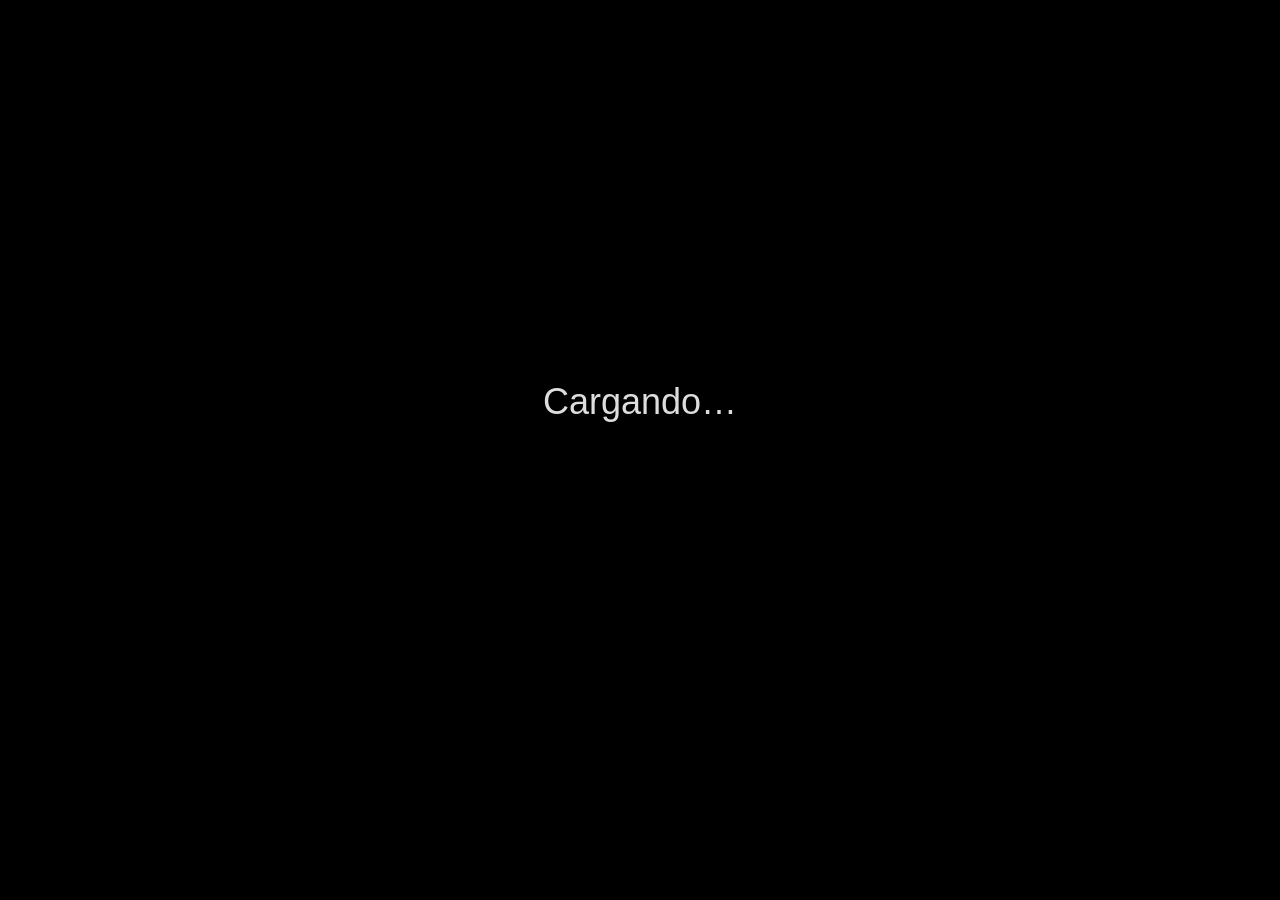
==== index.html @ 7b43e2a4 "Reproductor 771d75ffd4" ====
<!DOCTYPE html>
<html lang="es">
<head>
<meta charset="utf-8">
<title>Pantalla</title>
<meta name="viewport" content="width=device-width, initial-scale=1, maximum-scale=1, user-scalable=no">
<meta name="mobile-web-app-capable" content="yes">
<meta name="apple-mobile-web-app-capable" content="yes">
<meta http-equiv="X-UA-Compatible" content="IE=edge">
<link rel="stylesheet" href="css/player.css?v=771d75ffd4">
</head>
<body class="hide-cursor">
<div id="screen">
  <div id="stage">
    <img id="imgA" class="layer" alt="">
    <img id="imgB" class="layer" alt="">
    <video id="vid" class="layer" muted playsinline webkit-playsinline preload="auto"></video>
  </div>
  <div id="msg"></div>
  <div id="hint"></div>
  <pre id="hud"></pre>
  <div id="controls">
    <button type="button" id="btn-prev" tabindex="-1">ANTERIOR</button>
    <button type="button" id="btn-pause" tabindex="-1">PAUSA</button>
    <button type="button" id="btn-next" tabindex="-1">SIGUIENTE</button>
    <button type="button" id="btn-rotate" tabindex="-1">ROTAR</button>
    <button type="button" id="btn-fullscreen" tabindex="-1">PANTALLA COMPLETA</button>
    <button type="button" id="btn-sound" tabindex="-1">SONIDO: NO</button>
  </div>
</div>
<noscript><p style="color:#fff;font:20px Arial">Este reproductor necesita JavaScript.</p></noscript>
<script>window.SP_BUILD='771d75ffd4';</script>
<script src="js/util.js?v=771d75ffd4"></script>
<script src="js/log.js?v=771d75ffd4"></script>
<script src="js/store.js?v=771d75ffd4"></script>
<script src="js/rotation.js?v=771d75ffd4"></script>
<script src="js/config.js?v=771d75ffd4"></script>
<script src="js/net.js?v=771d75ffd4"></script>
<script src="js/playlist.js?v=771d75ffd4"></script>
<script src="js/renderer.js?v=771d75ffd4"></script>
<script src="js/controls.js?v=771d75ffd4"></script>
<script src="js/engine.js?v=771d75ffd4"></script>
<script src="js/updater.js?v=771d75ffd4"></script>
<script src="js/main.js?v=771d75ffd4"></script>
</body>
</html>
---- css/player.css ----
/* Sin variables CSS, flex, grid, gap ni inset: compatibilidad con navegadores de TV antiguos.
 * Tamaños en em: la letra base (font-size de #screen) la fija el JS según el tamaño lógico. */
html, body {
  margin: 0;
  padding: 0;
  width: 100%;
  height: 100%;
  background: #000;
  overflow: hidden;
}

body {
  font-family: Arial, Helvetica, sans-serif;
  color: #fff;
  -webkit-user-select: none;
  user-select: none;
}

body.hide-cursor, body.hide-cursor * { cursor: none; }

#screen {
  position: absolute;
  left: 0;
  top: 0;
  overflow: hidden;
  background: #000;
  -webkit-transform-origin: 50% 50%;
  -ms-transform-origin: 50% 50%;
  transform-origin: 50% 50%;
}

#stage {
  position: absolute;
  overflow: hidden;
  background: #000;
  z-index: 1;
}

.layer {
  position: absolute;
  left: 0;
  top: 0;
  width: 100%;
  height: 100%;
  margin: 0;
  padding: 0;
  border: 0;
  background: #000;
  visibility: hidden;
  -o-object-fit: contain;
  object-fit: contain;
}

#msg, #hint, #hud, #controls { display: none; }
#msg.on, #hint.on { display: block; }
#hud.on { display: block; }
#controls.on { display: block; }

#msg {
  position: absolute;
  left: 0;
  right: 0;
  top: 42%;
  z-index: 5;
  padding: 0 6%;
  text-align: center;
  font-size: 1.5em;
  line-height: 1.35;
  white-space: pre-line;
  color: #ddd;
}

#hint {
  position: absolute;
  left: 4%;
  right: 4%;
  top: 3%;
  z-index: 6;
  padding: 0.4em 0.8em;
  text-align: center;
  font-size: 1em;
  background: rgba(0, 0, 0, 0.75);
  border: 0.1em solid #f5b700;
  color: #f5b700;
}

#hud {
  position: absolute;
  left: 1%;
  top: 1%;
  z-index: 8;
  margin: 0;
  padding: 0.3em 0.6em;
  max-width: 96%;
  overflow: hidden;
  font: 0.55em/1.35 Consolas, "Courier New", monospace;
  white-space: pre;
  color: #3f3;
  background: rgba(0, 0, 0, 0.7);
}

#controls {
  position: absolute;
  left: 0;
  right: 0;
  bottom: 4%;
  z-index: 9;
  padding: 0 2%;
  text-align: center;
}

#controls button {
  display: inline-block;
  margin: 0.2em 0.25em;
  padding: 0.45em 0.9em;
  font: inherit;
  font-size: 0.8em;
  font-weight: bold;
  color: #fff;
  background: rgba(20, 20, 20, 0.88);
  border: 0.12em solid #777;
  -webkit-border-radius: 0.35em;
  border-radius: 0.35em;
  outline: none;
}

#controls button.focus {
  color: #000;
  background: #fff;
  border-color: #fff;
}
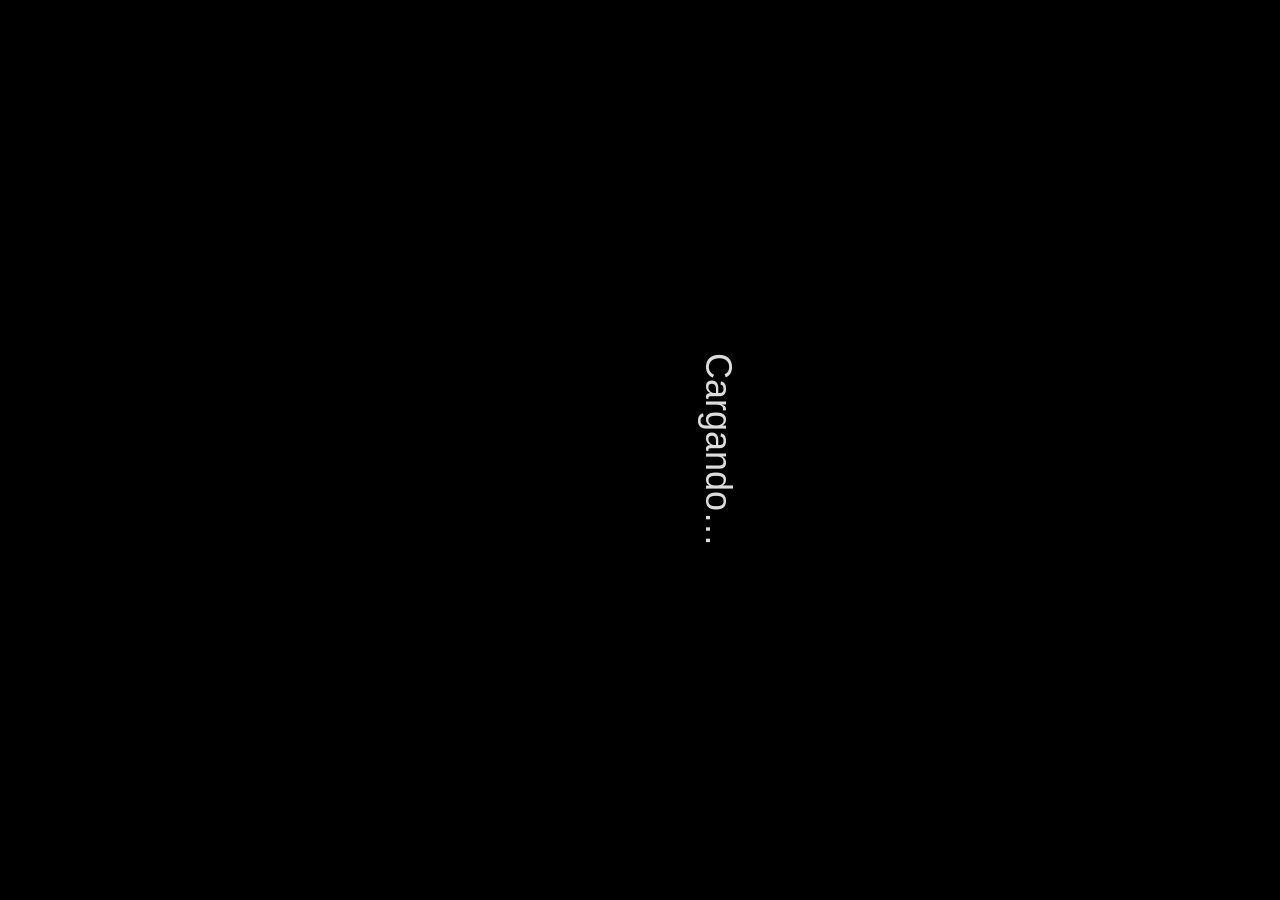
==== commit 93f28b85: "Reproductor 5a1978f0ad" ====
--- a/index.html
+++ b/index.html
@@ -1,46 +1,48 @@
-<!DOCTYPE html>
-<html lang="es">
-<head>
-<meta charset="utf-8">
-<title>Pantalla</title>
-<meta name="viewport" content="width=device-width, initial-scale=1, maximum-scale=1, user-scalable=no">
-<meta name="mobile-web-app-capable" content="yes">
-<meta name="apple-mobile-web-app-capable" content="yes">
-<meta http-equiv="X-UA-Compatible" content="IE=edge">
-<link rel="stylesheet" href="css/player.css?v=771d75ffd4">
-</head>
-<body class="hide-cursor">
-<div id="screen">
-  <div id="stage">
-    <img id="imgA" class="layer" alt="">
-    <img id="imgB" class="layer" alt="">
-    <video id="vid" class="layer" muted playsinline webkit-playsinline preload="auto"></video>
-  </div>
-  <div id="msg"></div>
-  <div id="hint"></div>
-  <pre id="hud"></pre>
-  <div id="controls">
-    <button type="button" id="btn-prev" tabindex="-1">ANTERIOR</button>
-    <button type="button" id="btn-pause" tabindex="-1">PAUSA</button>
-    <button type="button" id="btn-next" tabindex="-1">SIGUIENTE</button>
-    <button type="button" id="btn-rotate" tabindex="-1">ROTAR</button>
-    <button type="button" id="btn-fullscreen" tabindex="-1">PANTALLA COMPLETA</button>
-    <button type="button" id="btn-sound" tabindex="-1">SONIDO: NO</button>
-  </div>
-</div>
-<noscript><p style="color:#fff;font:20px Arial">Este reproductor necesita JavaScript.</p></noscript>
-<script>window.SP_BUILD='771d75ffd4';</script>
-<script src="js/util.js?v=771d75ffd4"></script>
-<script src="js/log.js?v=771d75ffd4"></script>
-<script src="js/store.js?v=771d75ffd4"></script>
-<script src="js/rotation.js?v=771d75ffd4"></script>
-<script src="js/config.js?v=771d75ffd4"></script>
-<script src="js/net.js?v=771d75ffd4"></script>
-<script src="js/playlist.js?v=771d75ffd4"></script>
-<script src="js/renderer.js?v=771d75ffd4"></script>
-<script src="js/controls.js?v=771d75ffd4"></script>
-<script src="js/engine.js?v=771d75ffd4"></script>
-<script src="js/updater.js?v=771d75ffd4"></script>
-<script src="js/main.js?v=771d75ffd4"></script>
-</body>
-</html>
+<!DOCTYPE html>
+<html lang="es">
+<head>
+<meta charset="utf-8">
+<title>Pantalla</title>
+<meta name="viewport" content="width=device-width, initial-scale=1, maximum-scale=1, user-scalable=no">
+<meta name="mobile-web-app-capable" content="yes">
+<meta name="apple-mobile-web-app-capable" content="yes">
+<meta http-equiv="X-UA-Compatible" content="IE=edge">
+<link rel="stylesheet" href="css/player.css?v=5a1978f0ad">
+</head>
+<body class="hide-cursor">
+<div id="screen">
+  <div id="stage">
+    <img id="imgA" class="layer" alt="">
+    <img id="imgB" class="layer" alt="">
+    <video id="vid" class="layer" muted playsinline webkit-playsinline preload="auto"></video>
+  </div>
+</div>
+<div id="ui">
+  <div id="msg"></div>
+  <div id="hint"></div>
+  <pre id="hud"></pre>
+  <div id="controls">
+    <button type="button" id="btn-prev" tabindex="-1">ANTERIOR</button>
+    <button type="button" id="btn-pause" tabindex="-1">PAUSA</button>
+    <button type="button" id="btn-next" tabindex="-1">SIGUIENTE</button>
+    <button type="button" id="btn-rotate" tabindex="-1">ROTAR</button>
+    <button type="button" id="btn-fullscreen" tabindex="-1">PANTALLA COMPLETA</button>
+    <button type="button" id="btn-sound" tabindex="-1">SONIDO: NO</button>
+  </div>
+</div>
+<noscript><p style="color:#fff;font:20px Arial">Este reproductor necesita JavaScript.</p></noscript>
+<script>window.SP_BUILD='5a1978f0ad';</script>
+<script src="js/util.js?v=5a1978f0ad"></script>
+<script src="js/log.js?v=5a1978f0ad"></script>
+<script src="js/store.js?v=5a1978f0ad"></script>
+<script src="js/rotation.js?v=5a1978f0ad"></script>
+<script src="js/config.js?v=5a1978f0ad"></script>
+<script src="js/net.js?v=5a1978f0ad"></script>
+<script src="js/playlist.js?v=5a1978f0ad"></script>
+<script src="js/renderer.js?v=5a1978f0ad"></script>
+<script src="js/controls.js?v=5a1978f0ad"></script>
+<script src="js/engine.js?v=5a1978f0ad"></script>
+<script src="js/updater.js?v=5a1978f0ad"></script>
+<script src="js/main.js?v=5a1978f0ad"></script>
+</body>
+</html>
--- a/css/player.css
+++ b/css/player.css
@@ -1,131 +1,146 @@
-/* Sin variables CSS, flex, grid, gap ni inset: compatibilidad con navegadores de TV antiguos.
- * Tamaños en em: la letra base (font-size de #screen) la fija el JS según el tamaño lógico. */
-html, body {
-  margin: 0;
-  padding: 0;
-  width: 100%;
-  height: 100%;
-  background: #000;
-  overflow: hidden;
-}
-
-body {
-  font-family: Arial, Helvetica, sans-serif;
-  color: #fff;
-  -webkit-user-select: none;
-  user-select: none;
-}
-
-body.hide-cursor, body.hide-cursor * { cursor: none; }
-
-#screen {
-  position: absolute;
-  left: 0;
-  top: 0;
-  overflow: hidden;
-  background: #000;
-  -webkit-transform-origin: 50% 50%;
-  -ms-transform-origin: 50% 50%;
-  transform-origin: 50% 50%;
-}
-
-#stage {
-  position: absolute;
-  overflow: hidden;
-  background: #000;
-  z-index: 1;
-}
-
-.layer {
-  position: absolute;
-  left: 0;
-  top: 0;
-  width: 100%;
-  height: 100%;
-  margin: 0;
-  padding: 0;
-  border: 0;
-  background: #000;
-  visibility: hidden;
-  -o-object-fit: contain;
-  object-fit: contain;
-}
-
-#msg, #hint, #hud, #controls { display: none; }
-#msg.on, #hint.on { display: block; }
-#hud.on { display: block; }
-#controls.on { display: block; }
-
-#msg {
-  position: absolute;
-  left: 0;
-  right: 0;
-  top: 42%;
-  z-index: 5;
-  padding: 0 6%;
-  text-align: center;
-  font-size: 1.5em;
-  line-height: 1.35;
-  white-space: pre-line;
-  color: #ddd;
-}
-
-#hint {
-  position: absolute;
-  left: 4%;
-  right: 4%;
-  top: 3%;
-  z-index: 6;
-  padding: 0.4em 0.8em;
-  text-align: center;
-  font-size: 1em;
-  background: rgba(0, 0, 0, 0.75);
-  border: 0.1em solid #f5b700;
-  color: #f5b700;
-}
-
-#hud {
-  position: absolute;
-  left: 1%;
-  top: 1%;
-  z-index: 8;
-  margin: 0;
-  padding: 0.3em 0.6em;
-  max-width: 96%;
-  overflow: hidden;
-  font: 0.55em/1.35 Consolas, "Courier New", monospace;
-  white-space: pre;
-  color: #3f3;
-  background: rgba(0, 0, 0, 0.7);
-}
-
-#controls {
-  position: absolute;
-  left: 0;
-  right: 0;
-  bottom: 4%;
-  z-index: 9;
-  padding: 0 2%;
-  text-align: center;
-}
-
-#controls button {
-  display: inline-block;
-  margin: 0.2em 0.25em;
-  padding: 0.45em 0.9em;
-  font: inherit;
-  font-size: 0.8em;
-  font-weight: bold;
-  color: #fff;
-  background: rgba(20, 20, 20, 0.88);
-  border: 0.12em solid #777;
-  -webkit-border-radius: 0.35em;
-  border-radius: 0.35em;
-  outline: none;
-}
-
-#controls button.focus {
-  color: #000;
-  background: #fff;
-  border-color: #fff;
-}
+/* Sin variables CSS, flex, grid, gap ni inset: compatibilidad con navegadores de TV antiguos.
+ * Tamaños en em: la letra base (font-size de #screen) la fija el JS según el tamaño lógico. */
+html, body {
+  margin: 0;
+  padding: 0;
+  width: 100%;
+  height: 100%;
+  background: #000;
+  overflow: hidden;
+}
+
+body {
+  font-family: Arial, Helvetica, sans-serif;
+  color: #fff;
+  -webkit-user-select: none;
+  user-select: none;
+}
+
+body.hide-cursor, body.hide-cursor * { cursor: none; }
+
+#screen {
+  position: absolute;
+  left: 0;
+  top: 0;
+  z-index: 1;
+  overflow: hidden;
+  background: #000;
+  -webkit-transform-origin: 50% 50%;
+  -ms-transform-origin: 50% 50%;
+  transform-origin: 50% 50%;
+}
+
+/* Capa de controles, mensajes y HUD: transparente, encima del escenario y con su propia rotación
+ * (el JS le da el mismo giro que al escenario salvo que se use ?uirotate=). */
+#ui {
+  position: absolute;
+  left: 0;
+  top: 0;
+  z-index: 2;
+  overflow: hidden;
+  background: transparent;
+  -webkit-transform-origin: 50% 50%;
+  -ms-transform-origin: 50% 50%;
+  transform-origin: 50% 50%;
+}
+
+#stage {
+  position: absolute;
+  overflow: hidden;
+  background: #000;
+  z-index: 1;
+}
+
+.layer {
+  position: absolute;
+  left: 0;
+  top: 0;
+  width: 100%;
+  height: 100%;
+  margin: 0;
+  padding: 0;
+  border: 0;
+  background: #000;
+  visibility: hidden;
+  -o-object-fit: contain;
+  object-fit: contain;
+}
+
+#msg, #hint, #hud, #controls { display: none; }
+#msg.on, #hint.on { display: block; }
+#hud.on { display: block; }
+#controls.on { display: block; }
+
+#msg {
+  position: absolute;
+  left: 0;
+  right: 0;
+  top: 42%;
+  z-index: 5;
+  padding: 0 6%;
+  text-align: center;
+  font-size: 1.5em;
+  line-height: 1.35;
+  white-space: pre-line;
+  color: #ddd;
+}
+
+#hint {
+  position: absolute;
+  left: 4%;
+  right: 4%;
+  top: 3%;
+  z-index: 6;
+  padding: 0.4em 0.8em;
+  text-align: center;
+  font-size: 1em;
+  background: rgba(0, 0, 0, 0.75);
+  border: 0.1em solid #f5b700;
+  color: #f5b700;
+}
+
+#hud {
+  position: absolute;
+  left: 1%;
+  top: 1%;
+  z-index: 8;
+  margin: 0;
+  padding: 0.3em 0.6em;
+  max-width: 96%;
+  overflow: hidden;
+  font: 0.55em/1.35 Consolas, "Courier New", monospace;
+  white-space: pre;
+  color: #3f3;
+  background: rgba(0, 0, 0, 0.7);
+}
+
+#controls {
+  position: absolute;
+  left: 0;
+  right: 0;
+  bottom: 4%;
+  z-index: 9;
+  padding: 0 2%;
+  text-align: center;
+}
+
+#controls button {
+  display: inline-block;
+  margin: 0.2em 0.25em;
+  padding: 0.45em 0.9em;
+  font: inherit;
+  font-size: 0.8em;
+  font-weight: bold;
+  color: #fff;
+  background: rgba(20, 20, 20, 0.88);
+  border: 0.12em solid #777;
+  -webkit-border-radius: 0.35em;
+  border-radius: 0.35em;
+  outline: none;
+}
+
+#controls button.focus {
+  color: #000;
+  background: #fff;
+  border-color: #fff;
+}
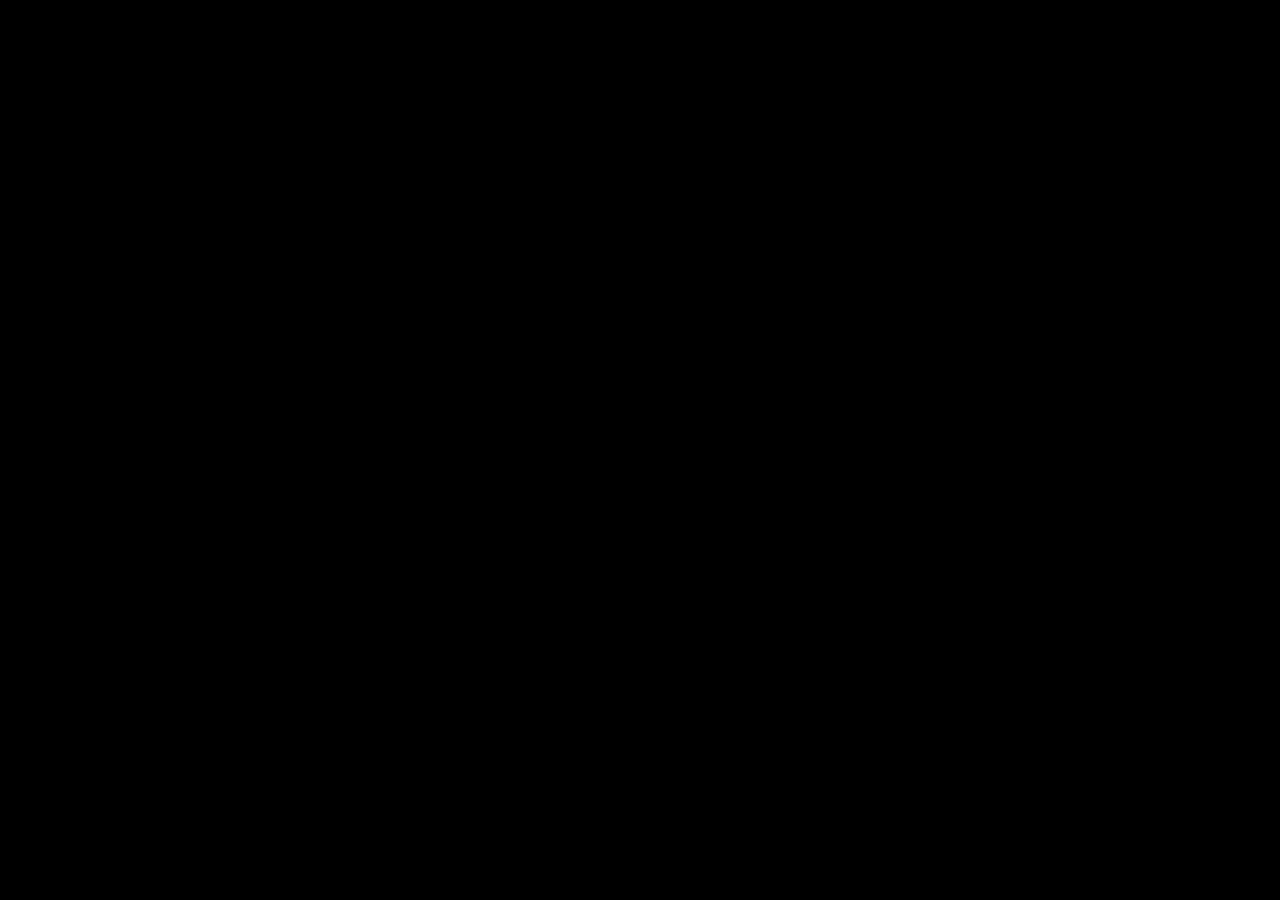
==== commit 79d17d11: "Prueba de video: modos 1/2/3 abiertos por defecto en la URL publica (reproductor ca3aa9cf36)" ====
--- a/index.html
+++ b/index.html
@@ -7,7 +7,7 @@
 <meta name="mobile-web-app-capable" content="yes">
 <meta name="apple-mobile-web-app-capable" content="yes">
 <meta http-equiv="X-UA-Compatible" content="IE=edge">
-<link rel="stylesheet" href="css/player.css?v=5a1978f0ad">
+<link rel="stylesheet" href="css/player.css?v=ca3aa9cf36">
 </head>
 <body class="hide-cursor">
 <div id="screen">
@@ -17,6 +17,9 @@
     <video id="vid" class="layer" muted playsinline webkit-playsinline preload="auto"></video>
   </div>
 </div>
+<!-- TEMPORAL (prueba de video pre-girado): caja sin giro CSS para videos ya girados; vacía y oculta en uso normal
+     (el <video> de la prueba se crea solo al abrirla: en uso normal sigue habiendo UN único <video>) -->
+<div id="tbox"></div>
 <div id="ui">
   <div id="msg"></div>
   <div id="hint"></div>
@@ -29,20 +32,30 @@
     <button type="button" id="btn-fullscreen" tabindex="-1">PANTALLA COMPLETA</button>
     <button type="button" id="btn-sound" tabindex="-1">SONIDO: NO</button>
   </div>
+  <div id="vtest">
+    <button type="button" id="vt-1" tabindex="-1">1 · NORMAL</button>
+    <button type="button" id="vt-2" tabindex="-1">2 · GIRADO 270°</button>
+    <button type="button" id="vt-3" tabindex="-1">3 · GIRADO 90°</button>
+    <button type="button" id="vt-4" tabindex="-1">4 · ANUNCIO REAL 270°</button>
+    <button type="button" id="vt-flip" tabindex="-1">GIRAR VIDEO 180°</button>
+    <button type="button" id="vt-rot" tabindex="-1">ROTAR PANTALLA</button>
+    <button type="button" id="vt-0" tabindex="-1">0 · SALIR</button>
+  </div>
 </div>
 <noscript><p style="color:#fff;font:20px Arial">Este reproductor necesita JavaScript.</p></noscript>
-<script>window.SP_BUILD='5a1978f0ad';</script>
-<script src="js/util.js?v=5a1978f0ad"></script>
-<script src="js/log.js?v=5a1978f0ad"></script>
-<script src="js/store.js?v=5a1978f0ad"></script>
-<script src="js/rotation.js?v=5a1978f0ad"></script>
-<script src="js/config.js?v=5a1978f0ad"></script>
-<script src="js/net.js?v=5a1978f0ad"></script>
-<script src="js/playlist.js?v=5a1978f0ad"></script>
-<script src="js/renderer.js?v=5a1978f0ad"></script>
-<script src="js/controls.js?v=5a1978f0ad"></script>
-<script src="js/engine.js?v=5a1978f0ad"></script>
-<script src="js/updater.js?v=5a1978f0ad"></script>
-<script src="js/main.js?v=5a1978f0ad"></script>
+<script>window.SP_BUILD='ca3aa9cf36';</script>
+<script src="js/util.js?v=ca3aa9cf36"></script>
+<script src="js/log.js?v=ca3aa9cf36"></script>
+<script src="js/store.js?v=ca3aa9cf36"></script>
+<script src="js/rotation.js?v=ca3aa9cf36"></script>
+<script src="js/config.js?v=ca3aa9cf36"></script>
+<script src="js/net.js?v=ca3aa9cf36"></script>
+<script src="js/playlist.js?v=ca3aa9cf36"></script>
+<script src="js/renderer.js?v=ca3aa9cf36"></script>
+<script src="js/controls.js?v=ca3aa9cf36"></script>
+<script src="js/engine.js?v=ca3aa9cf36"></script>
+<script src="js/updater.js?v=ca3aa9cf36"></script>
+<script src="js/vtest.js?v=ca3aa9cf36"></script>
+<script src="js/main.js?v=ca3aa9cf36"></script>
 </body>
 </html>
--- a/css/player.css
+++ b/css/player.css
@@ -66,10 +66,11 @@
   object-fit: contain;
 }
 
-#msg, #hint, #hud, #controls { display: none; }
+#msg, #hint, #hud, #controls, #vtest { display: none; }
 #msg.on, #hint.on { display: block; }
 #hud.on { display: block; }
 #controls.on { display: block; }
+#vtest.on { display: block; }
 
 #msg {
   position: absolute;
@@ -144,3 +145,62 @@
   background: #fff;
   border-color: #fff;
 }
+
+/* TEMPORAL (prueba de video pre-girado). #tbox: caja SIN giro CSS para un video ya girado (el JS le da el tamaño en px). */
+#tbox {
+  position: absolute;
+  display: none;
+  overflow: hidden;
+  background: #000;
+  z-index: 1;
+}
+
+#tvid {
+  position: absolute;
+  left: 0;
+  top: 0;
+  width: 100%;
+  height: 100%;
+  margin: 0;
+  padding: 0;
+  border: 0;
+  background: #000;
+  -o-object-fit: fill;
+  object-fit: fill;
+}
+
+#vtest {
+  position: absolute;
+  left: 0;
+  right: 0;
+  bottom: 4%;
+  z-index: 10;
+  padding: 0 2%;
+  text-align: center;
+}
+
+#vtest button {
+  display: inline-block;
+  margin: 0.25em 0.3em;
+  padding: 0.7em 1.1em;
+  font: inherit;
+  font-size: 1.4em;
+  font-weight: bold;
+  color: #fff;
+  background: rgba(20, 20, 20, 0.9);
+  border: 0.12em solid #777;
+  -webkit-border-radius: 0.35em;
+  border-radius: 0.35em;
+  outline: none;
+}
+
+#vtest button.sel {
+  background: #1565c0;
+  border-color: #90caf9;
+}
+
+#vtest button.focus {
+  color: #000;
+  background: #fff;
+  border-color: #fff;
+}
